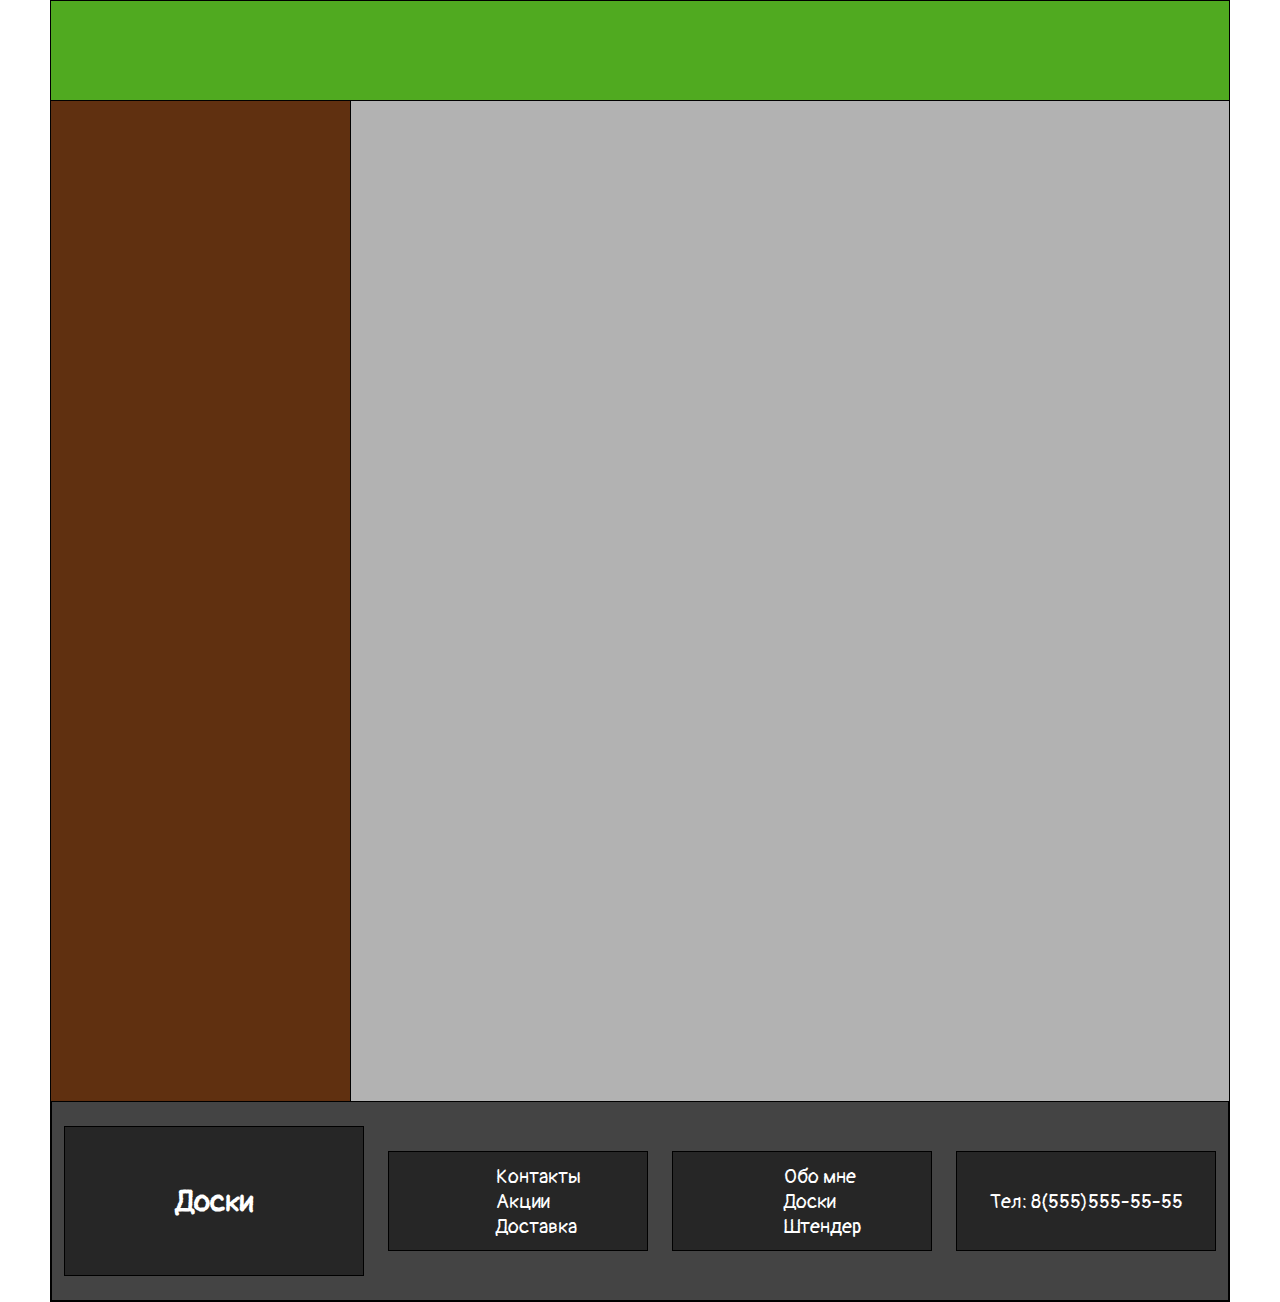
==== chalkboard_Andrei/pages/obomne.html @ 23419bd8 "Добаил ссылку на обомне и начал разработку обомне." ====
<!DOCTYPE html>
<html lang="en">
<head>
	<meta charset="UTF-8">
	<title>Меловые доски</title>
<link rel="stylesheet" href="../styles/style.css">
<link href="https://fonts.googleapis.com/css?family=Pangolin" rel="stylesheet">
<link rel="stylesheet" href="https://use.fontawesome.com/releases/v5.8.1/css/all.css" integrity="sha384-50oBUHEmvpQ+1lW4y57PTFmhCaXp0ML5d60M1M7uH2+nqUivzIebhndOJK28anvf" crossorigin="anonymous">
</head>
<body>
	<div class="conteiner">
		<div class="header">
			
		</div>

		<div class="side-menu">
			

		</div>

		<div class="content">

			<div class="photo_andrey">
			</div>
			<div text_info></div>
			
			



		</div>

		<footer>
			
			<div class="logo">
				
			<h2>Доски</h2>
			</div>
			
			<div class="bottom-menu">
				<ul>
					<li>Контакты</li>
					<li>Акции</li>
					<li>Доставка</li>
				</ul>


			</div>

			<div class="bottom-menu">
				<ul>
					<li>Обо мне</li>
					<li>Доски</li>
					<li>Штендер</li>
				</ul>
			</div>
			
			<div class="bottom-menu">
				<p><i class="fab fa-vk fa-2x"></i> 	<i class="fab fa-instagram fa-2x"></i>
				</p>
				<p>Тел: 8(555)555-55-55</p>
				
			</div>

		</footer>














	</div>






</body>
</html>
---- chalkboard_Andrei/styles/style.css ----
*{
	margin:0px;
	box-sizing: border-box;
}

body{
	max-width: 100%;
	margin: auto;
}
.conteiner{
	margin: auto;
	max-width: 1180px;
	border:1px solid black;

	

}

.header{
	max-width: 100%;
	min-height: 100px;
	border-bottom: 1px solid black;
	background-color: #50AA20;
}

.side-menu{
	min-width: 300px;
	max-width: 300px;
	min-height: 1000px;
	max-height: 100%;
	border-right: 1px solid black;
	background-color:#603010;
	float: left;
	padding-top: 20px;
}

/*Начало разработки блока контента*/

.content{
	padding-top: 20px;
	max-width: 100%;
	min-height: 1000px;
	max-height: 100%;
	background-color: rgba(0,0,0,0.3);
	display: flex;
	justify-content: space-around;
	flex-wrap: wrap;

}



.block-123{
	
	margin-top: 10px;
	width: 270px;
	height: 300px;
	background-color: red;
	border:1px solid black;
	margin-bottom: 10px;
}
.photo_andrey{
	max-width: 70%;
	height: auto;
	background-color: red;
}

.text_info{
	max-width: 30%;
	height: auto;
	background-color: red;
}

/*конец разработки блока контента*/




/*start footer*/
footer{
	position: relative;
	min-height: 200px;
	min-width:100%;
	background-color: #444444;
	border:1px solid black;
	display: flex;
	justify-content: space-around;
	align-items: center;
	flex-wrap: wrap;
	font-size: 20px;
}

.logo{
	min-width:300px;
	min-height:150px;
	background-color:#262626;
	border:1px solid black;
	display: flex;
	justify-content: center;
	align-items: center;
	font-family: 'Pangolin', cursive;
	color: white;
	
}

.bottom-menu{
	list-style-type: none;
	width: 260px;
	height: 100px;
	background-color:#262626;
	border:1px solid black;
	display: flex;
	justify-content: center;
	flex-wrap: wrap;
	align-items: center;
	font-family: 'Pangolin', cursive;
	color: white;
}
.bottom-menu li{
	list-style-type: none;
	
	font-family: 'Pangolin', cursive;
	color: white;
}
.bottom-menu a{
	text-decoration: none;
}
.bottom-menu ul a li:hover{
	
	opacity: 0.8;
}
/*end footer*/
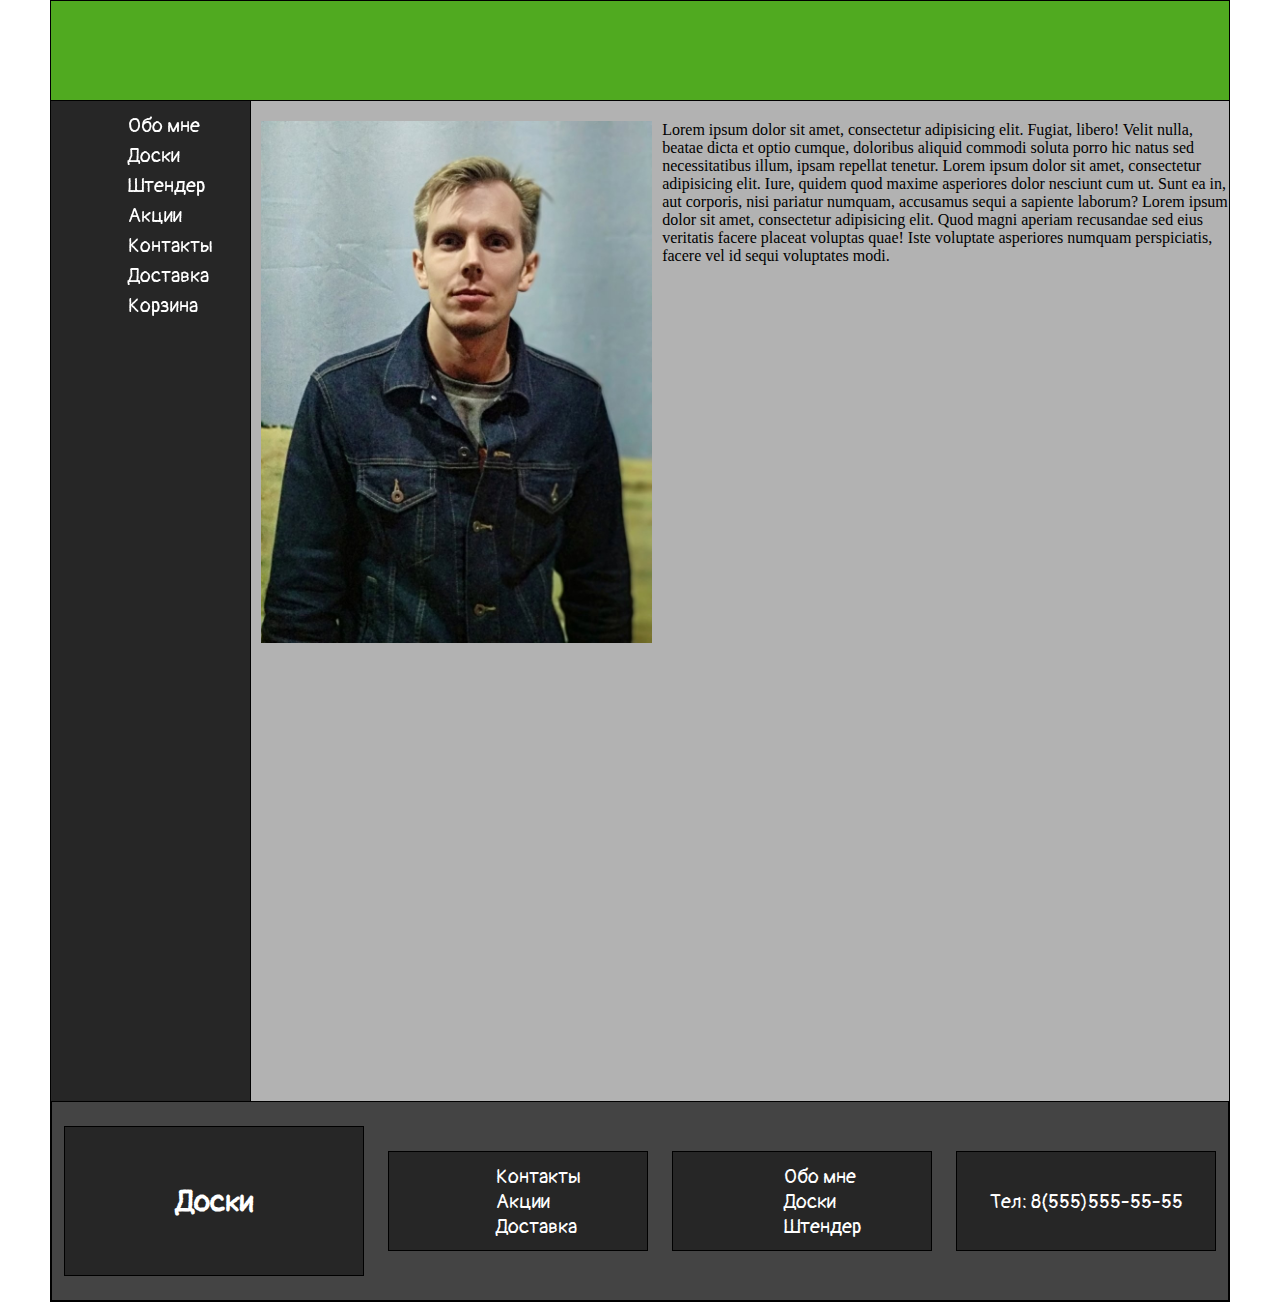
==== commit ee19cb65: "Боковое меню и страница обомне. Гиперссылки не все работают." ====
--- a/chalkboard_Andrei/pages/obomne.html
+++ b/chalkboard_Andrei/pages/obomne.html
@@ -14,15 +14,29 @@
 		</div>
 
 		<div class="side-menu">
+			<div class="fix-menu">
+				<ul>
+				<li>Обо мне</li>
+				<li>Доски</li>
+				<li>Штендер</li>
+				<li>Акции</li>
+				<li>Контакты</li>
+				<li>Доставка</li>
+				<li>Корзина</li>
+			</ul>
+
+			</div>
 			
-
 		</div>
 
 		<div class="content">
 
 			<div class="photo_andrey">
+				<img src="../images/Andrey.jpg" alt="">
+			
+			<div text_info>Lorem ipsum dolor sit amet, consectetur adipisicing elit. Fugiat, libero! Velit nulla, beatae dicta et optio cumque, doloribus aliquid commodi soluta porro hic natus sed necessitatibus illum, ipsam repellat tenetur. Lorem ipsum dolor sit amet, consectetur adipisicing elit. Iure, quidem quod maxime asperiores dolor nesciunt cum ut. Sunt ea in, aut corporis, nisi pariatur numquam, accusamus sequi a sapiente laborum? Lorem ipsum dolor sit amet, consectetur adipisicing elit. Quod magni aperiam recusandae sed eius veritatis facere placeat voluptas quae! Iste voluptate asperiores numquam perspiciatis, facere vel id sequi voluptates modi.</div>
+
 			</div>
-			<div text_info></div>
 			
 			
 
@@ -34,7 +48,7 @@
 			
 			<div class="logo">
 				
-			<h2>Доски</h2>
+			<a href="../index.html"><h2>Доски</h2></a>
 			</div>
 			
 			<div class="bottom-menu">
--- a/chalkboard_Andrei/styles/style.css
+++ b/chalkboard_Andrei/styles/style.css
@@ -23,20 +23,39 @@
 	background-color: #50AA20;
 }
 
+
+
 .side-menu{
-	min-width: 300px;
+	font-family: 'Pangolin', cursive;
+	color: white;
+	min-width: 200px;
 	max-width: 300px;
+	font-size: 20px;
 	min-height: 1000px;
 	max-height: 100%;
 	border-right: 1px solid black;
-	background-color:#603010;
+	background-color:#262626;
 	float: left;
-	padding-top: 20px;
+	line-height: 30px;
+	display: flex;
+	justify-content: center;
+	
+
+}
+.side-menu li{
+	list-style-type: none;
+}
+
+.fix-menu{
+	padding-top: 10px;
+	position: fixed;
+
 }
 
 /*Начало разработки блока контента*/
 
 .content{
+	
 	padding-top: 20px;
 	max-width: 100%;
 	min-height: 1000px;
@@ -59,17 +78,21 @@
 	border:1px solid black;
 	margin-bottom: 10px;
 }
-.photo_andrey{
-	max-width: 70%;
+
+
+
+/*start obomne*/
+.photo_andrey img{
+	width: 40%;
 	height: auto;
-	background-color: red;
+	float: left;
+	margin-left: 10px;
+	margin-right: 10px;
 }
 
-.text_info{
-	max-width: 30%;
-	height: auto;
-	background-color: red;
-}
+	
+/*end obomne*/
+
 
 /*конец разработки блока контента*/
 
@@ -122,6 +145,13 @@
 	font-family: 'Pangolin', cursive;
 	color: white;
 }
+.logo a{
+	list-style-type: none;
+	
+	font-family: 'Pangolin', cursive;
+	color: white;
+	text-decoration: none;
+}
 .bottom-menu a{
 	text-decoration: none;
 }
